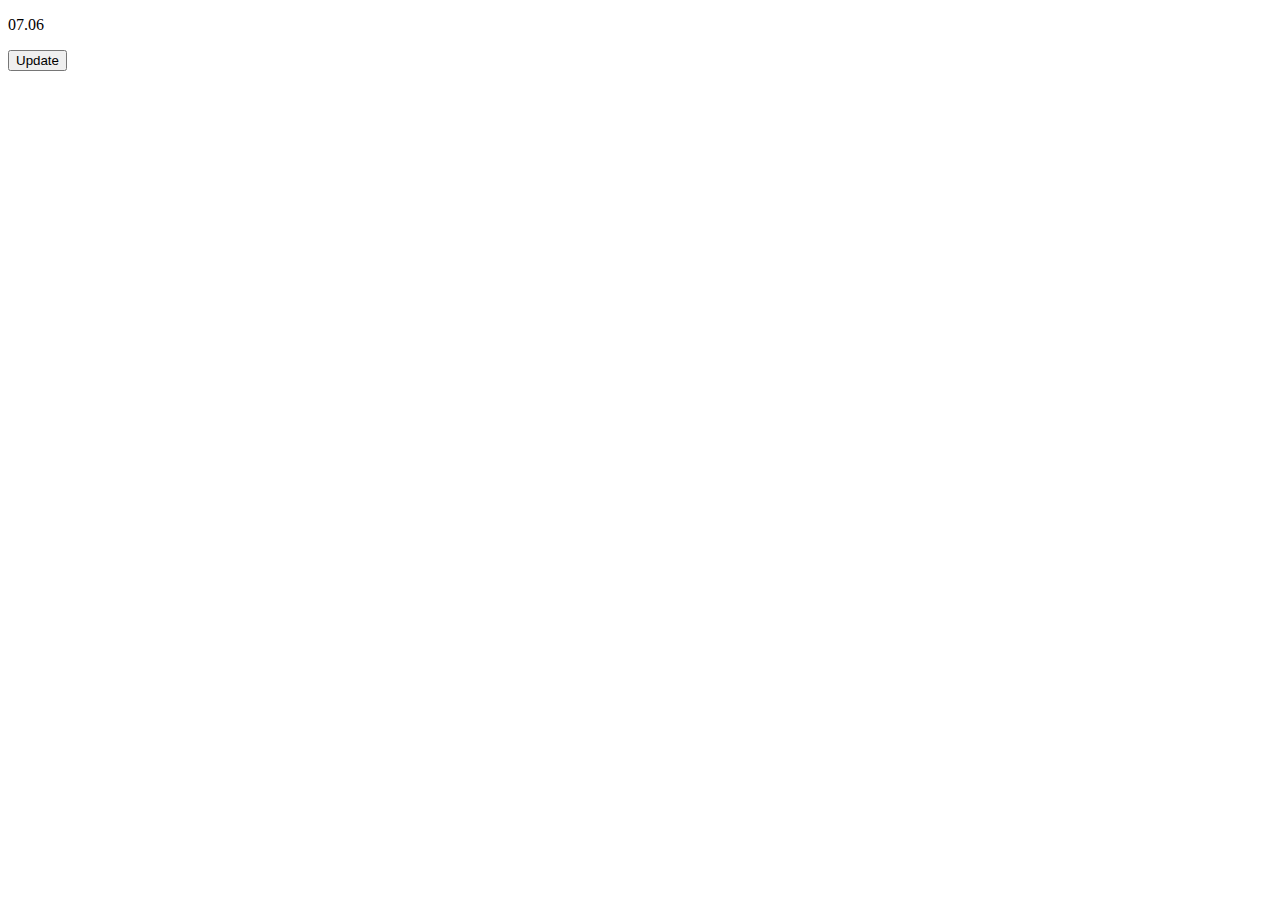
==== index_5.html @ 6c8262bf "Learning D3 Upagrade data" ====
<!DOCTYPE html>
<html lang="en" dir="ltr">
  <head>
    <meta charset="utf-8">
    <title></title>
    <script src="https://d3js.org/d3.v5.min.js"></script>
  </head>
  <body>
    <!-- <a href="https://observablehq.com/@d3/histogram">Histogram</a> -->
    <p>07.06</p>
    <button type="button" name="button">Update</button>
    <br>

    <script type="text/javascript">
    let w = 500;
    let h = 300;



    let dataset = [ 5, 10, 13, 19, 21, 25, 20, 13,
                    19, 21, 25, 20, 18, 15, 13,19, 21, 25, 22, 18, 15, 13 ];




    // CHART
    let svg = d3.select("body")
                .append("svg")
                .attr("width",w)
                .attr("height",h)
                .style("background-color","pink");

    let yScale = d3.scaleLinear()
                  .domain([0,d3.max(dataset)])
                  .range([0,h])
    // let xScale = d3.scaleLinear()
    //               .domain(d3.range(dataset.length))
    //               .range([0,w])
    var xScale = d3.scaleBand()
        .domain(d3.range(dataset.length))
        .rangeRound([0, w]) // <-- Also enables rounding
        .paddingInner(0.05);

    svg.selectAll("rect")
      .data(dataset)
      .enter()
      .append("rect")

      .attr("width",w/dataset.length-3)
      // .attr("x",(d,i)=>i*w/dataset.length)
      .attr("x",(d,i)=>xScale(i))

      .attr("height",d=>yScale(d))
      .attr("y",d=> h - yScale(d)+20);

    let text = svg.selectAll("text")
        .data(dataset)
        .enter()
        .append("text")
        .text(d=>d)
        .attr("y",d=> h - yScale(d)+40)
        .attr("x",(d,i)=>xScale(i))
        .attr("fill","#fff");

    d3.select("button")
      .on("click",function(){
          // svg.style("background-color","red")
          dataset = [ 11, 12, 15, 20, 18, 17, 16, 18, 23, 25,
              5, 10, 13, 19, 21, 40, 22, 2, 15, 13 ];

              yScale = d3.scaleLinear()
                            .domain([0,d3.max(dataset)])
                            .range([0,h])

          svg.selectAll("rect")
            .data(dataset)
            .attr("height",d=>yScale(d))
            .attr("y",d=> h - yScale(d)+20);

            svg.selectAll("text")
                .data(dataset)
                // .enter()
                // .append("text")
                .text(d=>d)
                .attr("y",d=> h - yScale(d)+40)
                .attr("x",(d,i)=>xScale(i))
      });

      // page 158 Transitions


    </script>
  </body>
</html>
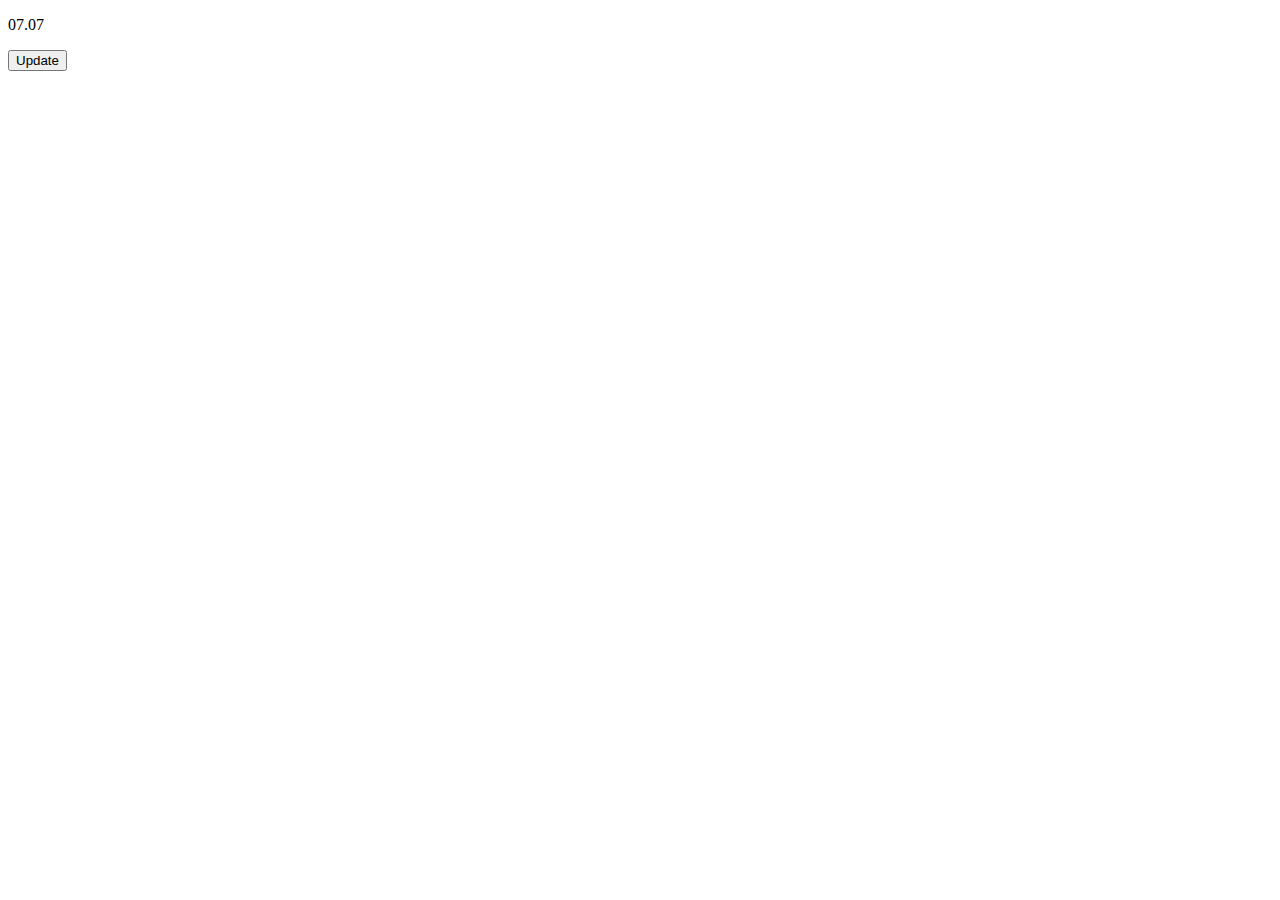
==== commit 630c21b2: "I got exp, time to chapter 10" ====
--- a/index_5.html
+++ b/index_5.html
@@ -7,7 +7,7 @@
   </head>
   <body>
     <!-- <a href="https://observablehq.com/@d3/histogram">Histogram</a> -->
-    <p>07.06</p>
+    <p>07.07</p>
     <button type="button" name="button">Update</button>
     <br>
 
@@ -68,17 +68,41 @@
           dataset = [ 11, 12, 15, 20, 18, 17, 16, 18, 23, 25,
               5, 10, 13, 19, 21, 40, 22, 2, 15, 13 ];
 
+
+              let numValues = dataset.length;
+                    //Count original length of dataset
+                    dataset = [];
+                    //Initialize empty array
+                    for (var i = 0; i < numValues; i++) {
+                    //Loop numValues times
+                    let newNumber = Math.floor(Math.random() * 100); //New random integer (0-24)
+                    dataset.push(newNumber);
+                    //Add new number to array
+                    }
+
               yScale = d3.scaleLinear()
                             .domain([0,d3.max(dataset)])
                             .range([0,h])
+              // xScale = d3.scaleBand()
+              //   .domain(d3.range(dataset.length))
+              //   .rangeRound([0, w]) // <-- Also enables rounding
+              //   .paddingInner(0.05);
 
           svg.selectAll("rect")
             .data(dataset)
+            .transition()
+            .duration(1000)
+            .ease(d3.easeLinear)
+
             .attr("height",d=>yScale(d))
             .attr("y",d=> h - yScale(d)+20);
 
             svg.selectAll("text")
                 .data(dataset)
+
+                .transition()
+                .duration(1000)
+                .ease(d3.easeLinear)
                 // .enter()
                 // .append("text")
                 .text(d=>d)
